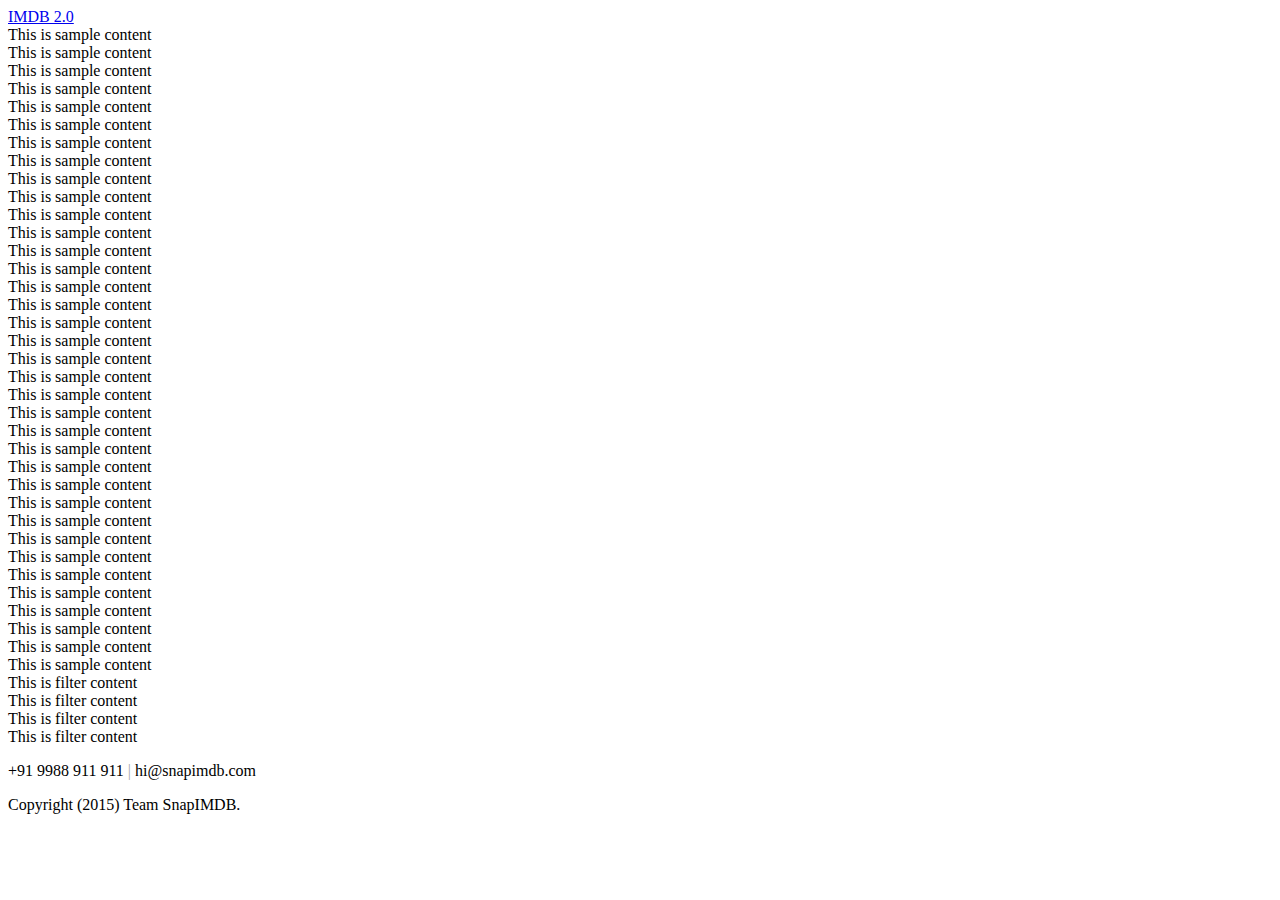
==== website/index.html @ 50b79d8f "Added login & main page. Edited DAO & parser" ====
<!DOCTYPE html>
<html>
  <head>
    <meta charset="ISO-8859-1">
    <title>IMDB 2.0</title>
    <link rel="stylesheet" type="text/css" href="main.css">
    <!--fonts-->
    <link href='http://fonts.googleapis.com/css?family=Open+Sans:400,600' rel='stylesheet' type='text/css'>
    <link href='http://fonts.googleapis.com/css?family=Alfa+Slab+One' rel='stylesheet' type='text/css'>
  </head>
  <body>
    <div class = "header">
      <div class = "logo">
        <a href="#">IMDB 2.0</a>
      </div>
      <div class = "options">

      </div>
      <div class = "userDetails">

      </div>
    </div>

    <div class = "content">
      <div class = "page-content">
        This is sample content<br />
        This is sample content<br />
        This is sample content<br />
        This is sample content<br />
        This is sample content<br />
        This is sample content<br />
        This is sample content<br />
        This is sample content<br />
        This is sample content<br />
        This is sample content<br />
        This is sample content<br />
        This is sample content<br />
        This is sample content<br />
        This is sample content<br />
        This is sample content<br />
        This is sample content<br />
        This is sample content<br />
        This is sample content<br />
        This is sample content<br />
        This is sample content<br />
        This is sample content<br />
        This is sample content<br />
        This is sample content<br />
        This is sample content<br />
        This is sample content<br />
        This is sample content<br />
        This is sample content<br />
        This is sample content<br />
        This is sample content<br />
        This is sample content<br />
        This is sample content<br />
        This is sample content<br />
        This is sample content<br />
        This is sample content<br />
        This is sample content<br />
        This is sample content<br />
      </div>
      <div class="filter-content">
        This is filter content<br />
        This is filter content<br />
        This is filter content<br />
        This is filter content<br />
      </div>
    </div>

    <div class = "footer">
      <div class = "footer-content">
        <div class = "footer-content" id = "dummy-left"></div>
        <p class = "footer-content" id = "contact-info">+91 9988 911 911<span style="color:#A4A4A4;"> | </span>hi@snapimdb.com</p>
        <div class = "footer-content" id = "dummy-right"></div>
      </div>

      <div class = "copyright">
        <div class = "copyright" id = "dummy-left"></div>
        <p class = "copyright" id = "copyright">Copyright (2015) Team SnapIMDB.</p>
        <div class = "copyright" id = "dummy-right"></div>
      </div>
    </div>
  </body>
</html>
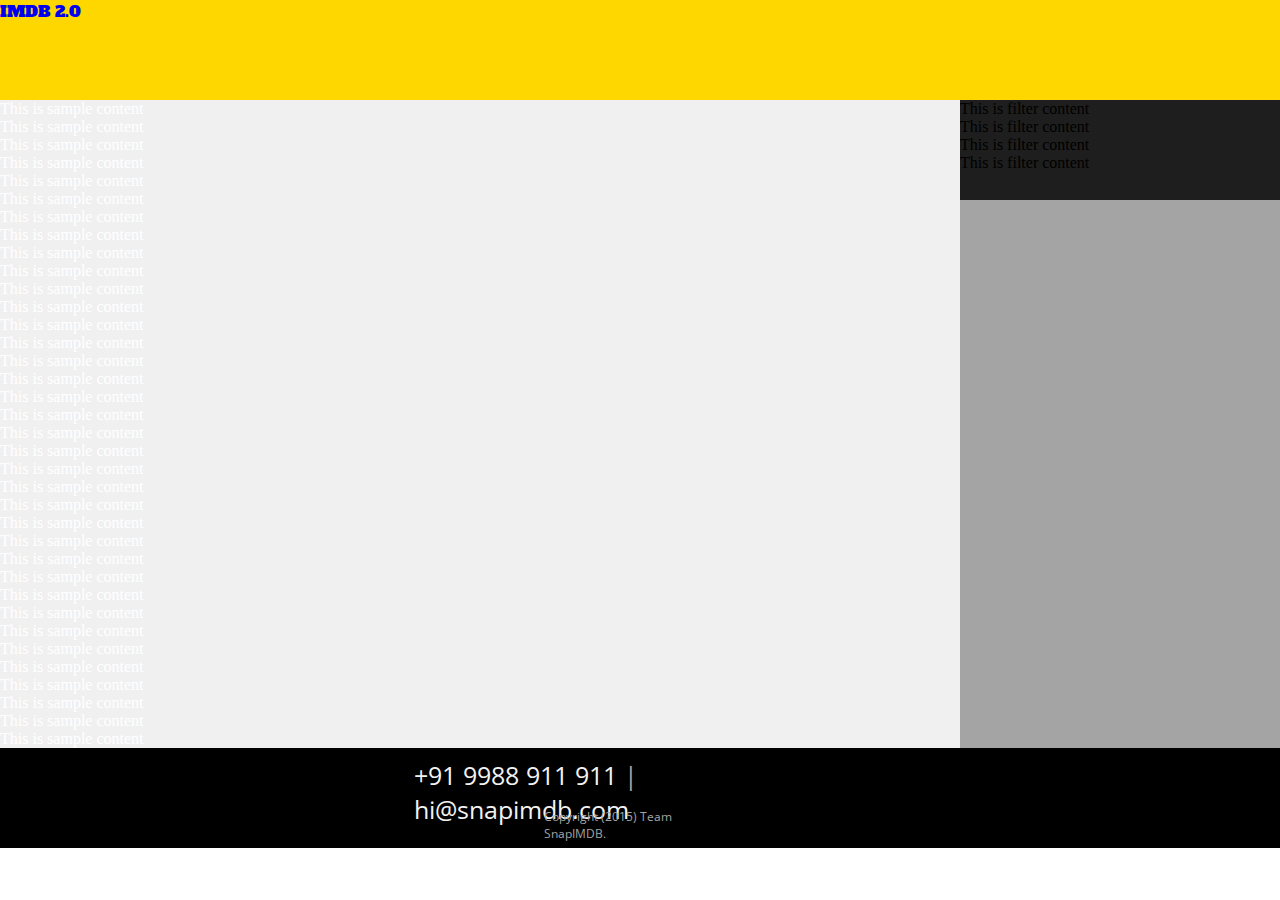
==== commit 03c029e8: "bg changes on refresh functionality added to login page" ====
--- a/website/index.html
+++ b/website/index.html
@@ -3,7 +3,7 @@
   <head>
     <meta charset="ISO-8859-1">
     <title>IMDB 2.0</title>
-    <link rel="stylesheet" type="text/css" href="main.css">
+    <link rel="stylesheet" type="text/css" href="./css/main.css">
     <!--fonts-->
     <link href='http://fonts.googleapis.com/css?family=Open+Sans:400,600' rel='stylesheet' type='text/css'>
     <link href='http://fonts.googleapis.com/css?family=Alfa+Slab+One' rel='stylesheet' type='text/css'>
--- a/website/css/main.css
+++ b/website/css/main.css
@@ -0,0 +1,126 @@
+html{
+  height: 100%;
+  margin: 0;
+}
+
+body{
+  height: auto;
+  margin: 0;
+}
+
+.header{
+  background-color: gold;
+  height: 100px;
+  margin: 0 0 0 0;
+}
+
+.header .logo{
+  width: 15%;
+  font-family: 'Alfa Slab One', cursive;
+  margin: 0 0 0 0;
+  height: inherit;
+  float: left;
+  color: black;
+}
+
+.header .logo a{
+  text-decoration: none;
+}
+
+.header .options{
+  width: 70%;
+  margin: 0 0 0 0;
+  height: inherit;
+  float: left;
+}
+
+.header .userDetails{
+  width: 15%;
+  height: inherit;
+  float: left;
+}
+
+.content{
+  overflow: auto;
+  width: 100%;
+  background-color: #a4a4a4;
+}
+
+.content .page-content{
+  min-height: 100px;
+  color: #fff;
+  float: left;
+  width: 75%;
+  background-color: #f0f0f0;
+}
+
+.content .filter-content{
+  min-height: 100px;
+  color: #000;
+  width: 25%;
+  right: 0;
+  background-color: #1e1e1e;
+  position: fixed;
+}
+
+.footer{
+  background-color: #000;
+  height: 100px;
+  color: #fff;
+  font-family: 'Open sans', sans-serif;
+}
+
+.footer .footer-content{
+  height: 40px;
+  width: 100%;
+  float: left;
+  margin-top: 10px;
+  margin-bottom: 10px;
+  color: #F2F2F2;
+}
+
+.footer .footer-content #dummy-left{
+  float: left;
+  width: 30%;
+  margin: 0 0 0 0;
+}
+
+.footer .footer-content #dummy-right{
+  float: left;
+  width: 30%;
+  margin: 0 0 0 0;
+}
+
+.footer .footer-content #contact-info{
+  float: left;
+  width: 34%;
+  font-size: 25px;
+  margin: 0 0 0 0;
+  padding-left: 30px;
+  padding-right: 30px;
+}
+
+.footer .copyright{
+  height: 40px;
+  font-size: 12px;
+  color: #A4A4A4;
+  float: left;
+  margin-bottom: 0;
+  width: 100%;
+}
+
+.footer .copyright #dummy-left{
+  float: left;
+  width: 42.5%;
+}
+
+.footer .copyright #dummy-right{
+  float: left;
+  width: 42.5%;
+}
+
+.footer .copyright #copyright{
+  float: left;
+  width: 15%;
+  margin: 0 0 0 0;
+}
